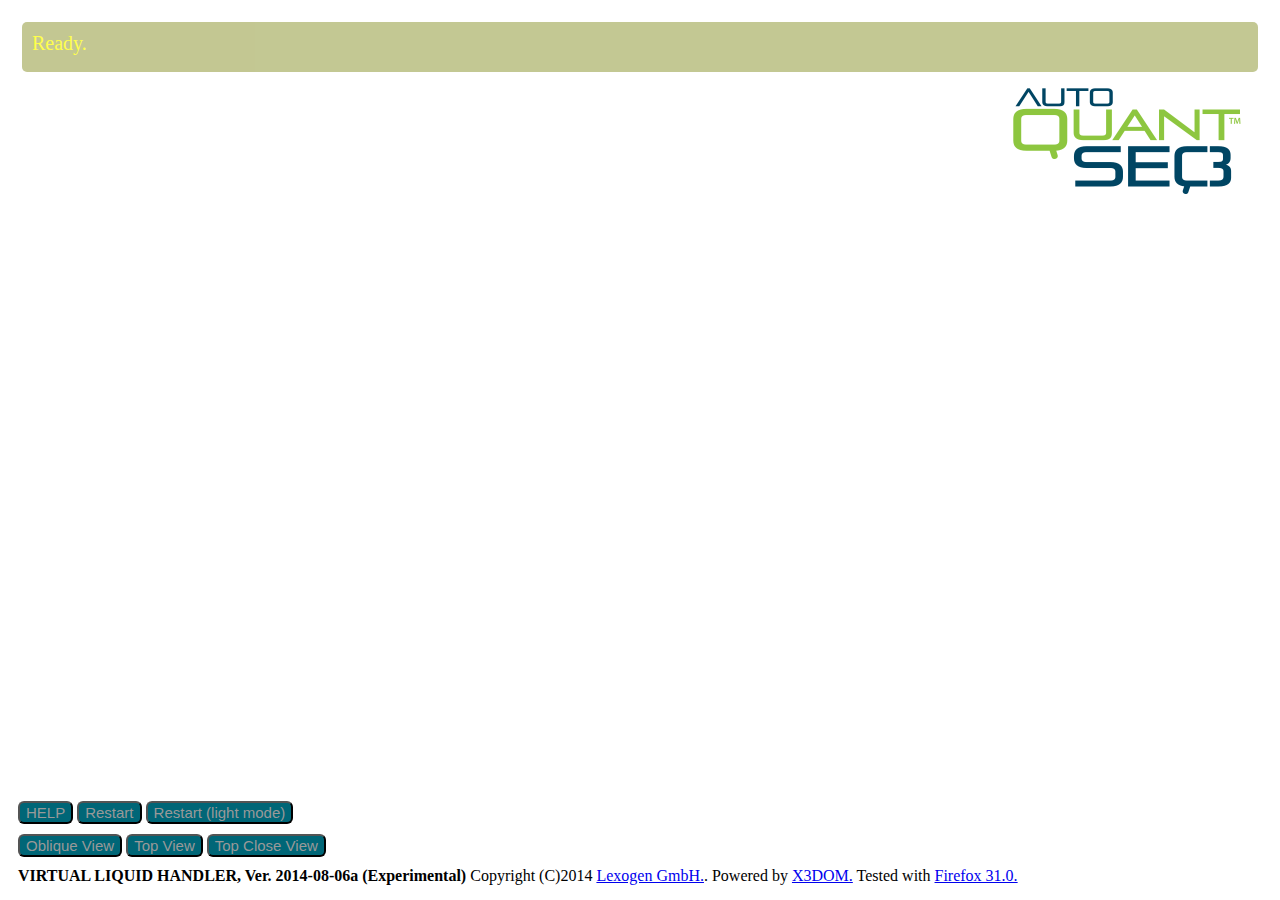
==== VLH.html @ 32a4e1b4 "IHs initial commit" ====
<html xml:lang="en" lang="en" xmlns="http://www.w3.org/1999/xhtml">
<head>
	<meta http-equiv="Content-Type" content="text/html; charset=utf-8">
    <title>Virtual Liquid Handler</title>
    <script type='text/javascript' src='http://x3dom.org/release/x3dom-full.js'> </script>
    <link rel='stylesheet' type='text/css' href='http://x3dom.org/release/x3dom.css'/>
	<link rel='stylesheet' type='text/css' href='VLH.css'/>
	<script type='text/javascript' src='VLH.js'> </script>
</head>
<body>
<Script mustEvaluate="true" directOutput="true">
				document.onload = function()
				{
					SetDeck("SCICLONE");
					SetPipettor("PIPETTOR96",2);				
					eval("var detailsOfThisRun=" + sessionStorage.getItem("detailsOfNextRun"));					
					StartProtocolAnimation("autoQuantSeq",detailsOfThisRun);						
				}
</Script>

<div id="BILLBOARD3" class="BILLBOARD3">Ready.</div>
<div id="BILLBOARD4" class="BILLBOARD4"></div>
<div id="BILLBOARD5" class="BILLBOARD5"></div>
<div id="BILLBOARD6" class="BILLBOARD6"><img style="width:100%; height:auto;" src="autoQUANTSEQ_Logo_1000x648.png"/> </div>
<x3d id="X3DObject" version="3.0" style='width:100%;height:100%;' profile="Immersive" xmlns:xsd="http://www.w3.org/2001/XMLSchema-instance" xsd:noNamespaceSchemaLocation="http://www.web3d.org/specifications/x3d-3.0.xsd"
showStat='false'>
    <scene DEF="Scene" id="Scene">
			<background  skyColor="0.0 0.17 0.25"></background>
			<viewpoint id="default" position="-0.5 0.5 -0.5" orientation="0 0.8 0.34 3.7" fieldOfView="0.9"></viewpoint>
			<viewpoint id="topQuasiOrtho" position="0.075  1000 0" orientation="0 1 1 3.1415" fieldOfView="0.0008"></viewpoint>
			<viewpoint id="topC3D4QuasiOrtho" position="-0.15 100 -0.10" orientation="0 1 1 3.1415" fieldOfView="0.0025"></viewpoint>

			<Transform DEF="Lights_TRANSFORM" translation="0 0 0" >
				<Inline DEF="Lights" nameSpaceName="Lights" mapDEFToID="true" url="VLH_Lights.xml" />
			</Transform>

			<Group id="Deck_GROUP"></Group>
			<Group id="Pipettor_and_Labware_GROUP">
				<Group id="Pipettor_GROUP"></Group>
				<Group id="Labware_GROUP"></Group>
			</Group>

    </scene>
</x3d>

<footer style="position: absolute; bottom:5; height:auto;">
	<div style="margin:10">
		<input type="button" value="HELP" onclick="ShowHelp(1);" />				
		<input type="button" value="Restart" onclick=
			'sessionStorage.setItem("detailsOfNextRun","{animationSpeed: ANIMATION_SPEED_NORMAL}");location.reload();'
			/>
		<input type="button" value="Restart (light mode)" onclick=
			'sessionStorage.setItem("detailsOfNextRun","{animationSpeed: ANIMATION_SPEED_NONE}");location.reload();'
			/>					
	</div>
	<div style="margin:10">
		<input type="button" value="Oblique View" onclick=
			"document.getElementById('default').setAttribute('set_bind','true');
			 document.getElementById('X3DObject').runtime.resetView();	"/>
		<input type="button" value="Top View" onclick=
			"document.getElementById('topQuasiOrtho').setAttribute('set_bind','true');
			 document.getElementById('X3DObject').runtime.resetView();"/>
		<input type="button" value="Top Close View" onclick=
			"document.getElementById('topC3D4QuasiOrtho').setAttribute('set_bind','true');
			 document.getElementById('X3DObject').runtime.resetView();"/>
	</div>
	<div style="margin:10">
		<b>VIRTUAL LIQUID HANDLER, Ver. 2014-08-06a (Experimental)</b>
		Copyright (C)2014 <a href="http://www.lexogen.com">Lexogen GmbH.</a>.
		Powered by <a href="http://www.x3dom.org">X3DOM.</a>
		Tested with <a href="http://www.mozilla.org/en-US/firefox">Firefox 31.0.</a>
	</div>
</footer>

</body>
</html>
---- VLH.css ----
/*---------------------------------------------------------------------------------
/*    Virtual Liquid Handler 
/*
/*	  V L H. c s s
/*
/*	  General model template for an ANSI/SLAS-format 96-well consumable.
/*	  and its particular instances.
/*
/*	  Last revision: IH 2014-07-30
/*
/*    (C)2014 Lexogen GmbH
/*---------------------------------------------------------------------------------
*/

div.BILLBOARD3 {		
	position: absolute; 
	background-color: #AAB065; 
	color: yellow; 	
	z-index: 10; 
	padding: 10px; 
	margin: 2px; 	
	height: 30px; 
	opacity: 0.7; 
	font-size: 20px;	
	top: 20px; 	
	left: 20px;
	right: 20px;
	border-radius: 5px;
	}

div.BILLBOARD4 {		
	visibility: hidden;	
	position: absolute; 
	background-color: #AAB065; 
	/*
	animation: blinker 2s infinite;
	*/
	border-radius: 5px;
	color: yellow; 	
	z-index: 10; 
	padding: 10px; 
	margin: 0px; 	
	width: 80px;
	opacity: 0.7; 	
	bottom: 140px; 	
	left: 20px;
	}
	
div.BILLBOARD5 {			
	visibility: hidden;	
	position: absolute; 
	background-color: #AAB065; 	
	border-radius: 5px;
	color: white; 	
	z-index: 10; 
	font-size: 15px;	
	padding: 10px; 
	margin: 0px; 	
	width: 300px;
	opacity: 0.8; 	
	top: 120px; 	
	left: 20px;
	}
	
div.BILLBOARD6 {		
	position: absolute; 	
	z-index: 10; 
	padding: 30px; 		
	width: 250px;
	top:40px;	
	right: 0px;
	}

/* controls */	

input[type="button"] {
	background-color: #006677;    
    border-radius:6px;
    color: #999999;    
    font-size: 15px;        
}


input:hover[type="button"] {
	background-color: #0099BB;        
    color: #BBBBBB;        
}

/* text attributes */	

mark{
    color:#ffff00;
    background: none;
}

@keyframes blinker
{
from { opacity : 1.0; }
50% { opacity: 0.0; }
to { opacity: 1.0; }
}
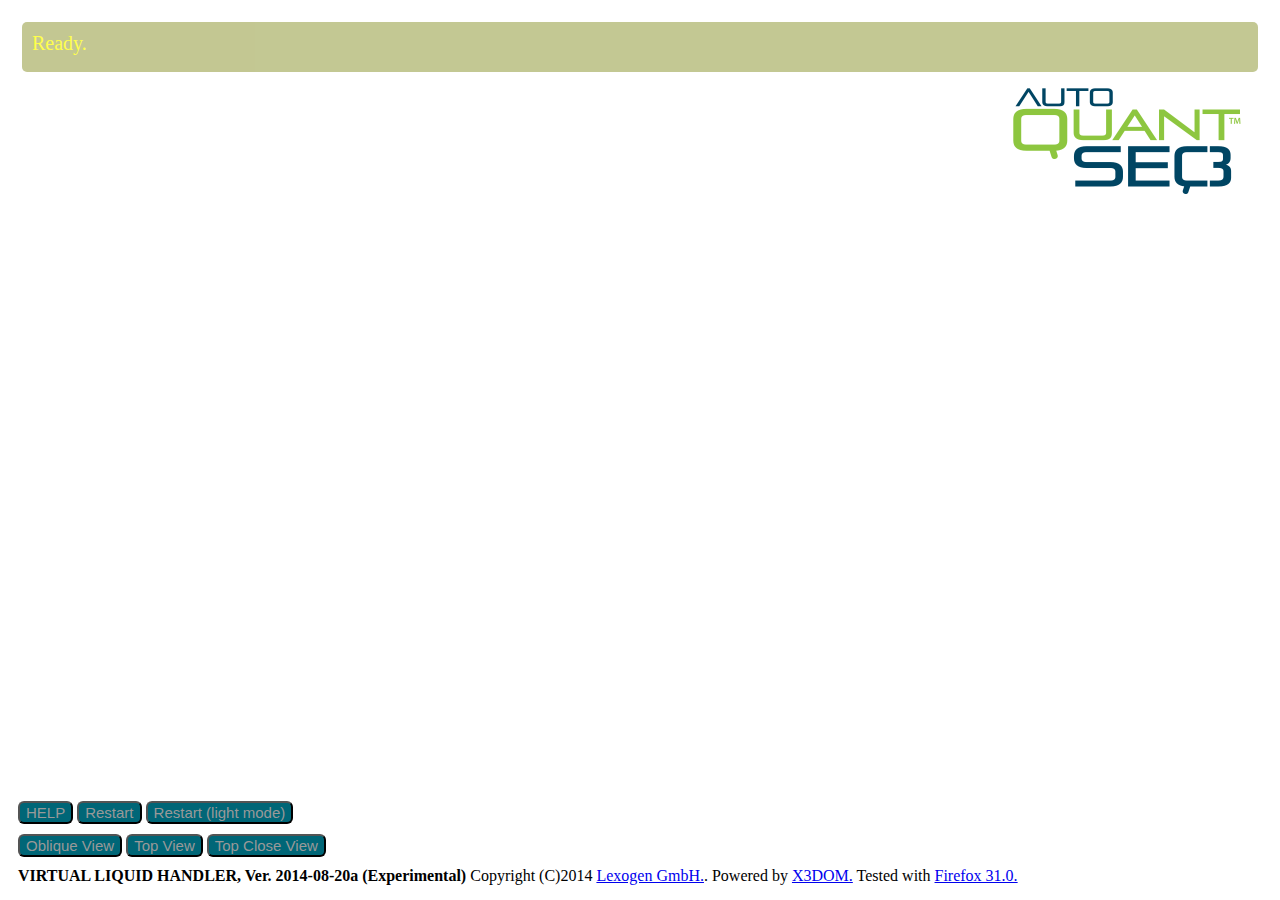
==== commit 61e3c5cd: "Plate unification: all labware is now derived from a common UniversalPlate" ====
--- a/VLH.html
+++ b/VLH.html
@@ -65,7 +65,7 @@
 			 document.getElementById('X3DObject').runtime.resetView();"/>
 	</div>
 	<div style="margin:10">
-		<b>VIRTUAL LIQUID HANDLER, Ver. 2014-08-06a (Experimental)</b>
+		<b>VIRTUAL LIQUID HANDLER, Ver. 2014-08-20a (Experimental)</b>
 		Copyright (C)2014 <a href="http://www.lexogen.com">Lexogen GmbH.</a>.
 		Powered by <a href="http://www.x3dom.org">X3DOM.</a>
 		Tested with <a href="http://www.mozilla.org/en-US/firefox">Firefox 31.0.</a>
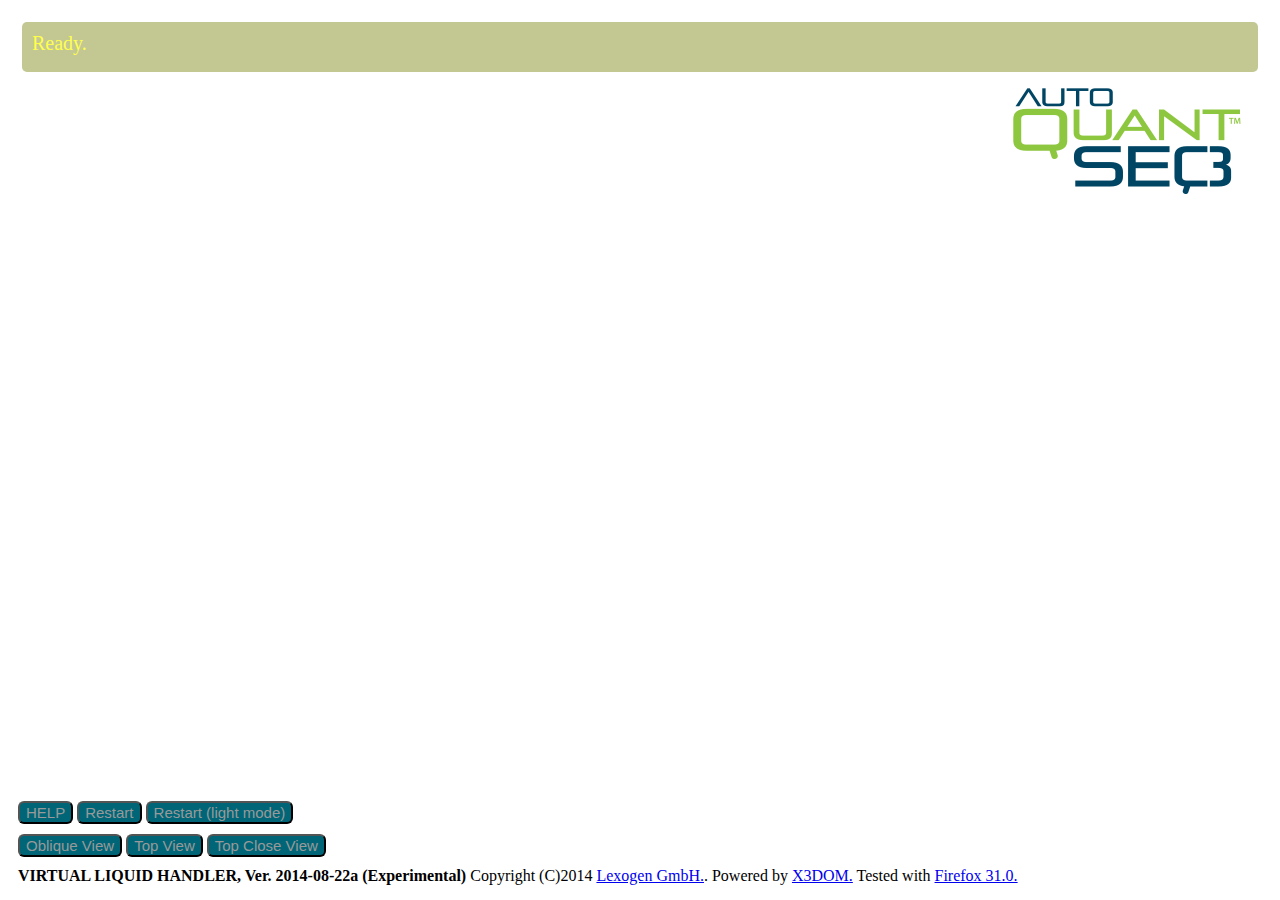
==== commit 4af20419: "Pipettor derived from UniversalPlate" ====
--- a/VLH.html
+++ b/VLH.html
@@ -11,8 +11,8 @@
 <Script mustEvaluate="true" directOutput="true">
 				document.onload = function()
 				{
-					SetDeck("SCICLONE");
-					SetPipettor("PIPETTOR96",2);				
+					SetDeck("SCICLONE");					
+					SetPipettor("Pipettor96",{columnShownTo: 2});					
 					eval("var detailsOfThisRun=" + sessionStorage.getItem("detailsOfNextRun"));					
 					StartProtocolAnimation("autoQuantSeq",detailsOfThisRun);						
 				}
@@ -65,7 +65,7 @@
 			 document.getElementById('X3DObject').runtime.resetView();"/>
 	</div>
 	<div style="margin:10">
-		<b>VIRTUAL LIQUID HANDLER, Ver. 2014-08-20a (Experimental)</b>
+		<b>VIRTUAL LIQUID HANDLER, Ver. 2014-08-22a (Experimental)</b>
 		Copyright (C)2014 <a href="http://www.lexogen.com">Lexogen GmbH.</a>.
 		Powered by <a href="http://www.x3dom.org">X3DOM.</a>
 		Tested with <a href="http://www.mozilla.org/en-US/firefox">Firefox 31.0.</a>
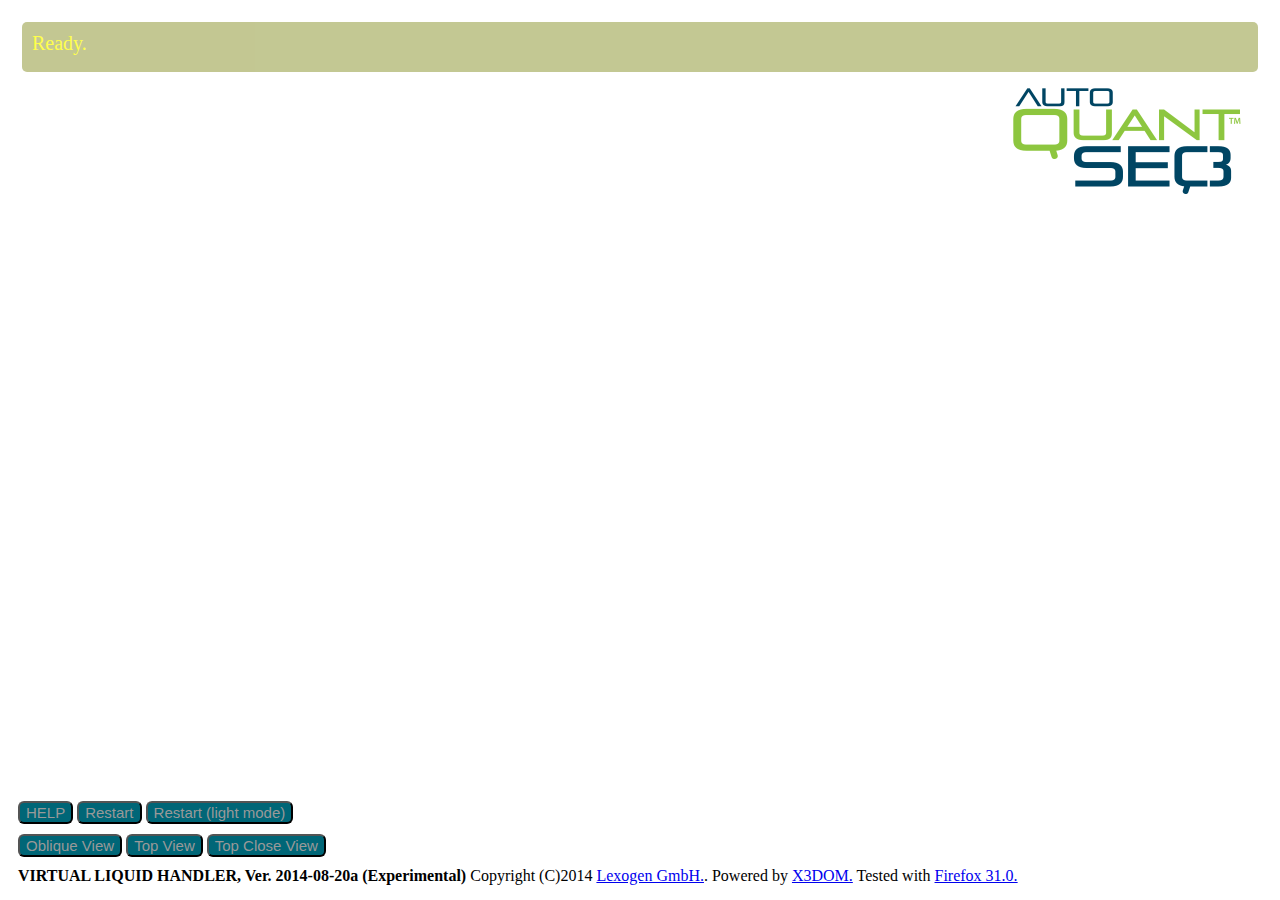
==== commit 684c5366: "Start-up Animation runs again" ====
--- a/VLH.html
+++ b/VLH.html
@@ -11,8 +11,9 @@
 <Script mustEvaluate="true" directOutput="true">
 				document.onload = function()
 				{
-					SetDeck("SCICLONE");					
-					SetPipettor("Pipettor96",{columnShownTo: 2});					
+					SetDeck("SCICLONE");
+
+					SetPipettor("Pipettor96",{columnShownTo: 2});				
 					eval("var detailsOfThisRun=" + sessionStorage.getItem("detailsOfNextRun"));					
 					StartProtocolAnimation("autoQuantSeq",detailsOfThisRun);						
 				}
@@ -65,7 +66,7 @@
 			 document.getElementById('X3DObject').runtime.resetView();"/>
 	</div>
 	<div style="margin:10">
-		<b>VIRTUAL LIQUID HANDLER, Ver. 2014-08-22a (Experimental)</b>
+		<b>VIRTUAL LIQUID HANDLER, Ver. 2014-08-20a (Experimental)</b>
 		Copyright (C)2014 <a href="http://www.lexogen.com">Lexogen GmbH.</a>.
 		Powered by <a href="http://www.x3dom.org">X3DOM.</a>
 		Tested with <a href="http://www.mozilla.org/en-US/firefox">Firefox 31.0.</a>
